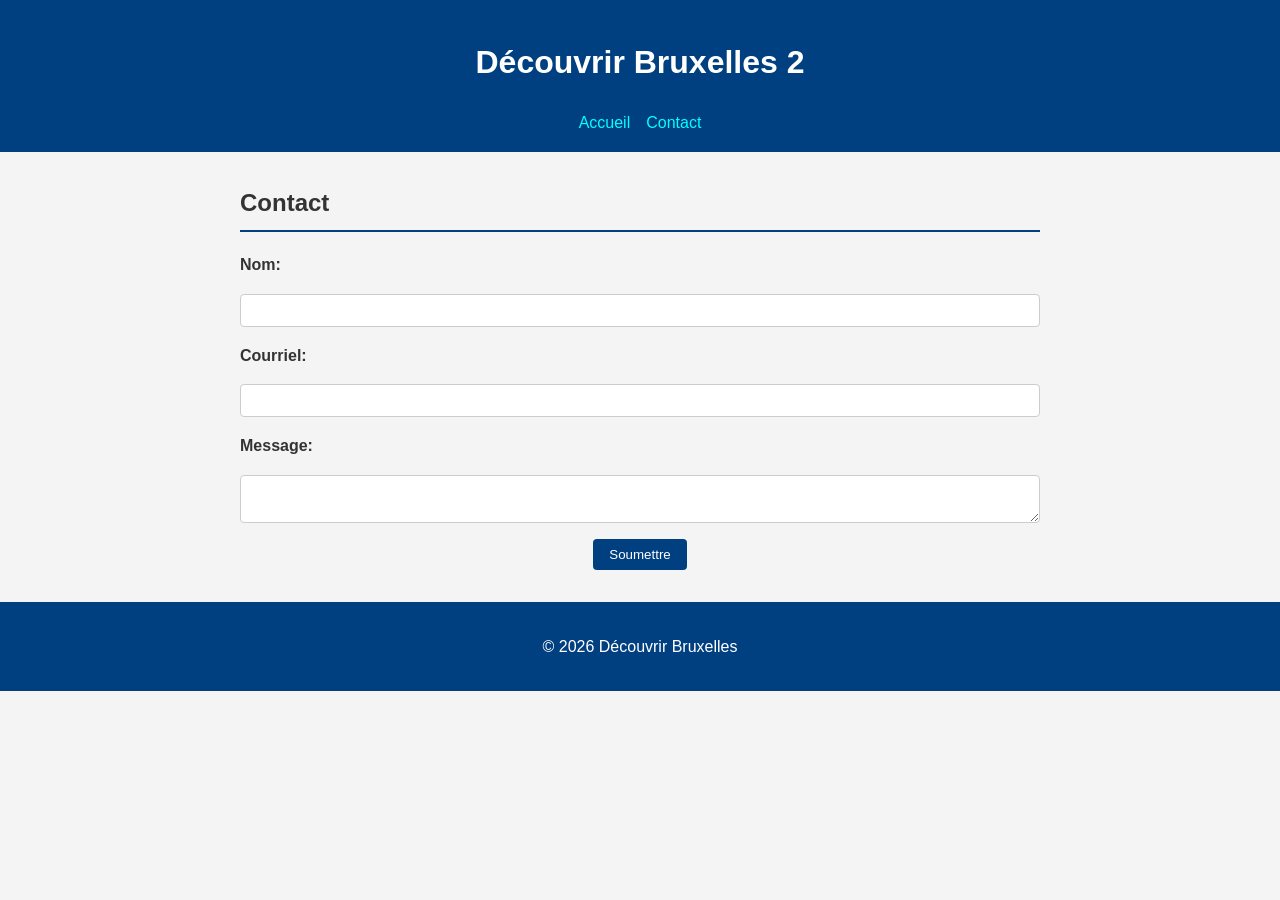
==== contact.html @ 1473135d "init" ====
<!DOCTYPE html>
<html lang="fr">
<head>
    <meta charset="UTF-8">
    <title>Contact - Découvrir Bruxelles</title>
    <link rel="stylesheet" href="style.css">
</head>
<body>

    <header>
        <h1>Découvrir Bruxelles 2</h1>
        <nav>
            <ul>
                <li><a href="index.html">Accueil</a></li>
                <li><a href="contact.html">Contact</a></li>
            </ul>
        </nav>
    </header>

    <main>
        <section>
            <h2>Contact</h2>
            <form id="contact-form">
                <label for="nom">Nom:</label>
                <input type="text" id="nom" name="nom" required>

                <label for="courriel">Courriel:</label>
                <input type="email" id="courriel" name="courriel" required>

                <label for="message">Message:</label>
                <textarea id="message" name="message" maxlength="800" required></textarea>

                <button type="submit" style="display: block; margin: 0 auto;">Soumettre</button>
            </form>
        </section>
    </main>

    <footer> 
        <p style="text-align: center;">© 2026 Découvrir Bruxelles</p> 
    </footer>

    <script>
        document.getElementById('contact-form').addEventListener('submit', function(e) {
            e.preventDefault();
            if (confirm('Message envoyé ! Voulez-vous retourner à l\'accueil ?')) {
                window.location.href = 'index.html';
            }
        });
    </script>

</body>
</html>
---- style.css ----
/* Styles for Découvrir Bruxelles page */

body {
    font-family: Arial, sans-serif;
    line-height: 1.6;
    margin: 0;
    padding: 0;
    background-color: #f4f4f4;
    color: #333;
}

header {
    background-color: #004080; /* bleu */
    color: white;
    padding: 1rem 0;
    text-align: center;
}

nav ul {
    list-style: none;
    margin: 0;
    padding: 0;
    display: flex;
    justify-content: center;
    gap: 1rem;
}

nav a {
    color: cyan;
    text-decoration: none;
}

main {
    max-width: 800px;
    margin: 2rem auto;
    padding: 0 1rem;
}

section h2 {
    border-bottom: 2px solid #004080;
    padding-bottom: 0.5rem;
}

footer {
    background-color: #004080;
    color: white;
    text-align: center;
    padding: 1rem 0;
}

form {
    display: flex;
    flex-direction: column;
    gap: 1rem;
    margin-top: 1rem;
}

label {
    font-weight: bold;
}

input, textarea {
    padding: 0.5rem;
    border: 1px solid #ccc;
    border-radius: 4px;
}

button {
    padding: 0.5rem 1rem;
    background-color: #004080;
    color: white;
    border: none;
    border-radius: 4px;
    cursor: pointer;
}

button:hover {
    background-color: #003366;
}
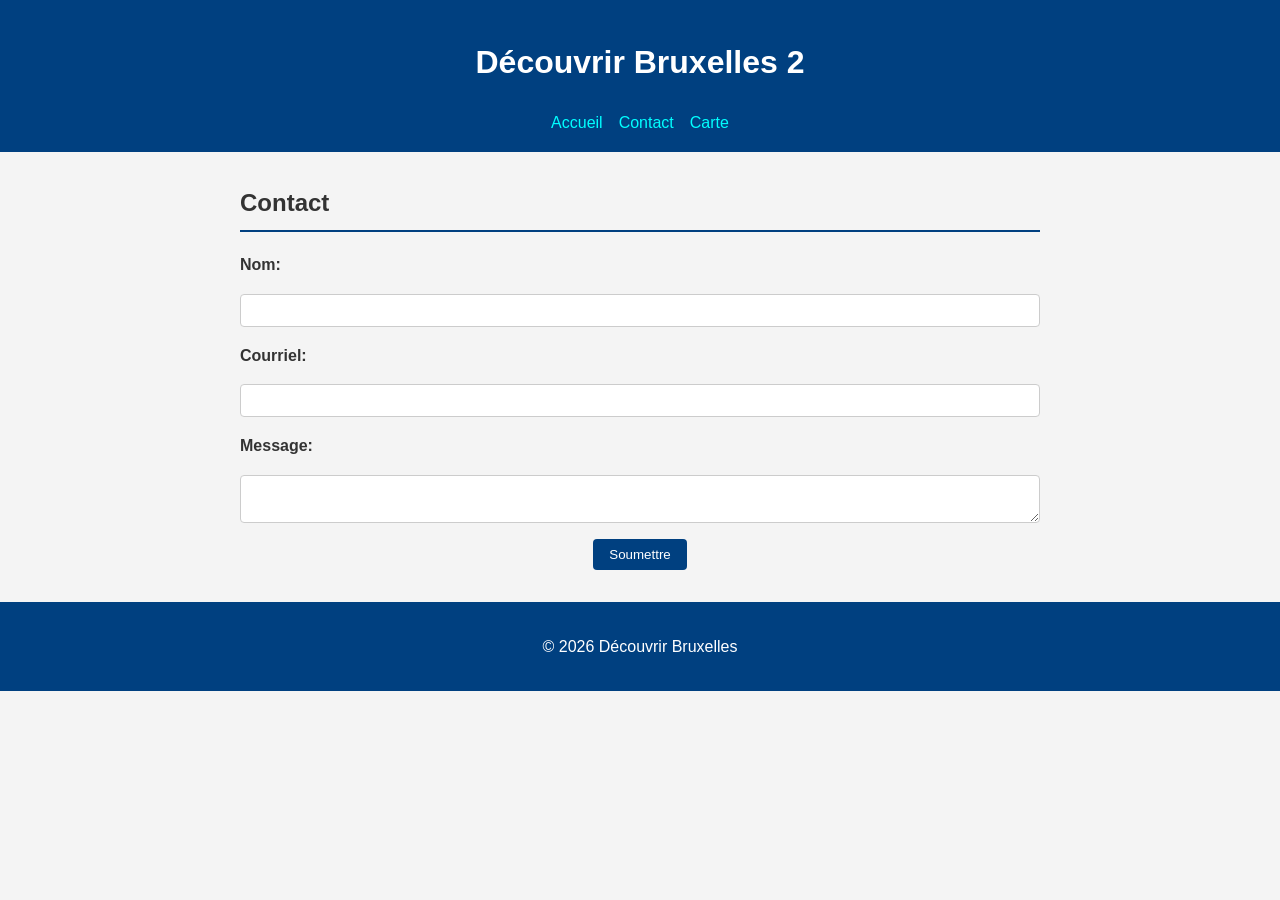
==== commit 18e62d0c: "correction liens" ====
--- a/contact.html
+++ b/contact.html
@@ -13,6 +13,7 @@
             <ul>
                 <li><a href="index.html">Accueil</a></li>
                 <li><a href="contact.html">Contact</a></li>
+                <li><a href="map.html">Carte</a></li>
             </ul>
         </nav>
     </header>
